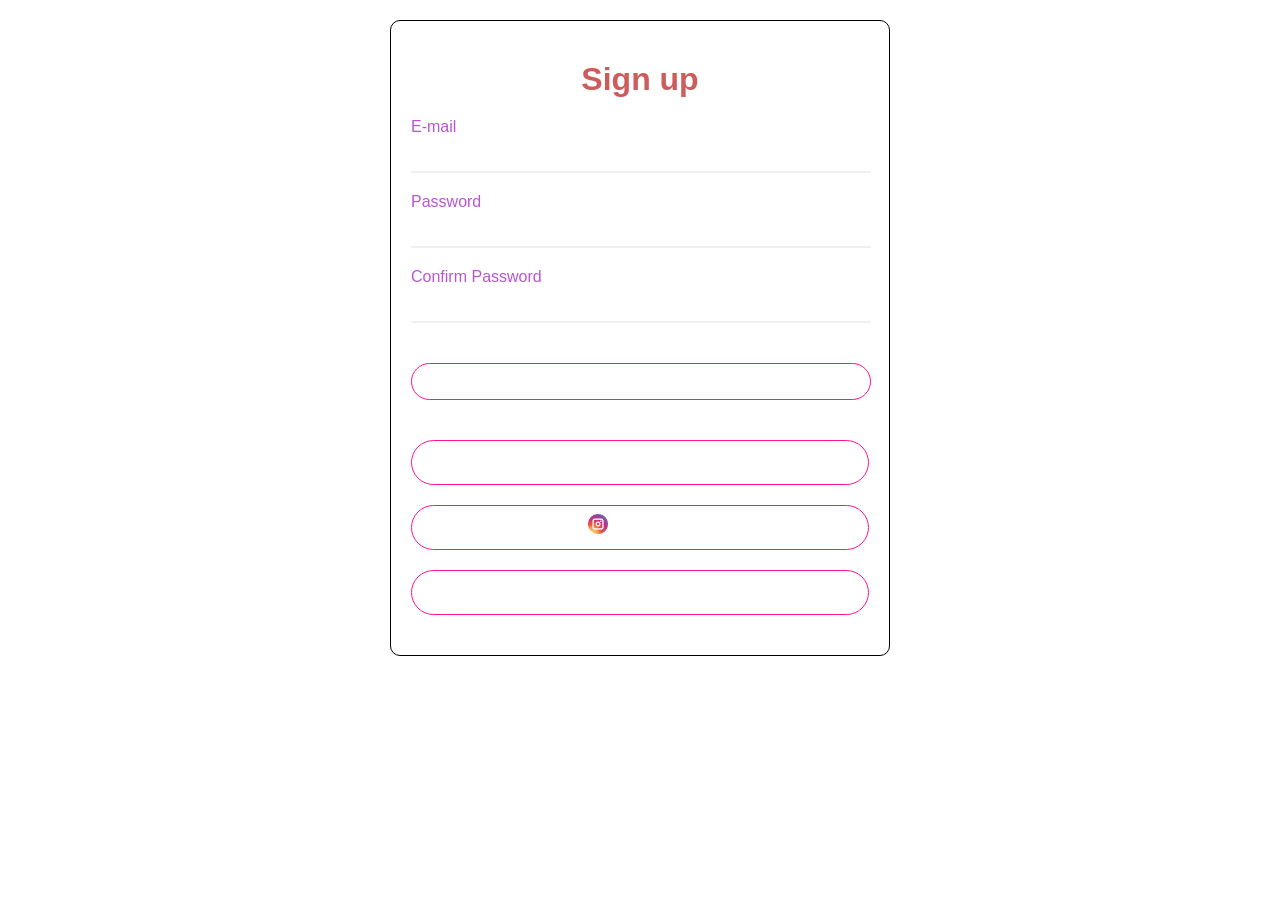
==== Project/Sign_up/index.html @ 948535b3 "Add Sign-up Project" ====
<!DOCTYPE html>
<html lang="ko">
<head>
  <meta charset="UTF-8">
  <meta name="viewport" content="width=device-width, initial-scale=1.0">
  <title>회원가입 폼</title>
  <link rel="stylesheet" href="./css/styles.css">
</head>
<body>
  <div class="sign-up-form">
    <h1 id="titleName">Sign up</h1>
    <form action="">
      <!-- 아래에 자유롭게 꾸며주세요! 어떠한 제약사항도 없습니다 :) -->
      <div class="nameInput text-block">
        <p>E-mail</p>
        <input type="text" name="userName" id="email_input" placeholder="E-mail"">
      </div>
      <div class="pwInput text-block">
        <p>Password</p>
        <input type="password" name="password" id="password_input" placeholder="Password">
      </div>
      <div class="pwComfirmInput text-block">
        <p>Confirm Password</p>
        <input type="password" name="pwComfirm" id="pwConfirm_input" placeholder="Type password again">
      </div>
      <input type="submit"" value="Sign up" id="submit_btn">
      <div class="site">
        <img src="./images/fb.png" width="20">
        <a href="#">FACEBOOK</a>
      </div>
      <div class="site">
        <img src="./images/instagram.png" width="20">
        <a href="#">INSTAGRAM</a>
      </div>
      <div class="site">
        <img src="./images/twitter.png" width="20">
        <a href="#">TWITTER</a>
      </div>
    </form>
  </div>
  <script
  src="https://code.jquery.com/jquery-3.4.1.min.js"
  integrity="sha256-CSXorXvZcTkaix6Yvo6HppcZGetbYMGWSFlBw8HfCJo="
  crossorigin="anonymous"></script>
  <script src="./js/script.js"></script>
</body>
</html>
---- Project/Sign_up/css/styles.css ----
* {
	box-sizing: border-box;
	margin: 0;
    padding: 0;
    font-family: Arial, Helvetica, sans-serif;
}
#titleName {
    color: IndianRed;
    text-align: center;
    margin: 20px;
}
body {
    background-color: white
}
.sign-up-form {
    border: 1px solid black;
    border-radius: 10px;
    padding: 20px;
    margin: 20px auto;
    width: 500px;
    background-image: url("/images/backgroundimg.jpg");
    background-size: cover;
    background-position: center bottom;
}

.sign-up-form input {
    background: none;
    width: 460px;
    display: block;
    padding: 10px;
    border: none;
    border-bottom: 2px solid rgb(240, 240, 240);
}

.text-block {
    margin: 10px auto;
    width: 500px;
    margin-bottom: 20px;
}
.text-block p {
    color: mediumorchid;
}

#submit_btn:hover {
    box-shadow: 0 2px 4px 0 rgba(0, 0, 0, 0.50);
}

.site:hover {
    box-shadow: 0 2px 4px 0 rgba(0, 0, 0, 0.50);
}

#submit_btn {
    border-radius: 40px;
    margin: 40px 0;
    border: 1px solid DeepPink;
    background: none;
}
.site {
    margin: 20px 0;
    line-height: 45px;
    height: 45px;
    text-align: center;
    border-radius: 40px;
    border: 1px solid DeepPink;
    background: none;
    word-spacing: 20px;
}
.site a {
    font-size: 10px;
    text-decoration: none;
    color: white;
}
input::placeholder {
    color: white;
}
input {
    color: white;
}
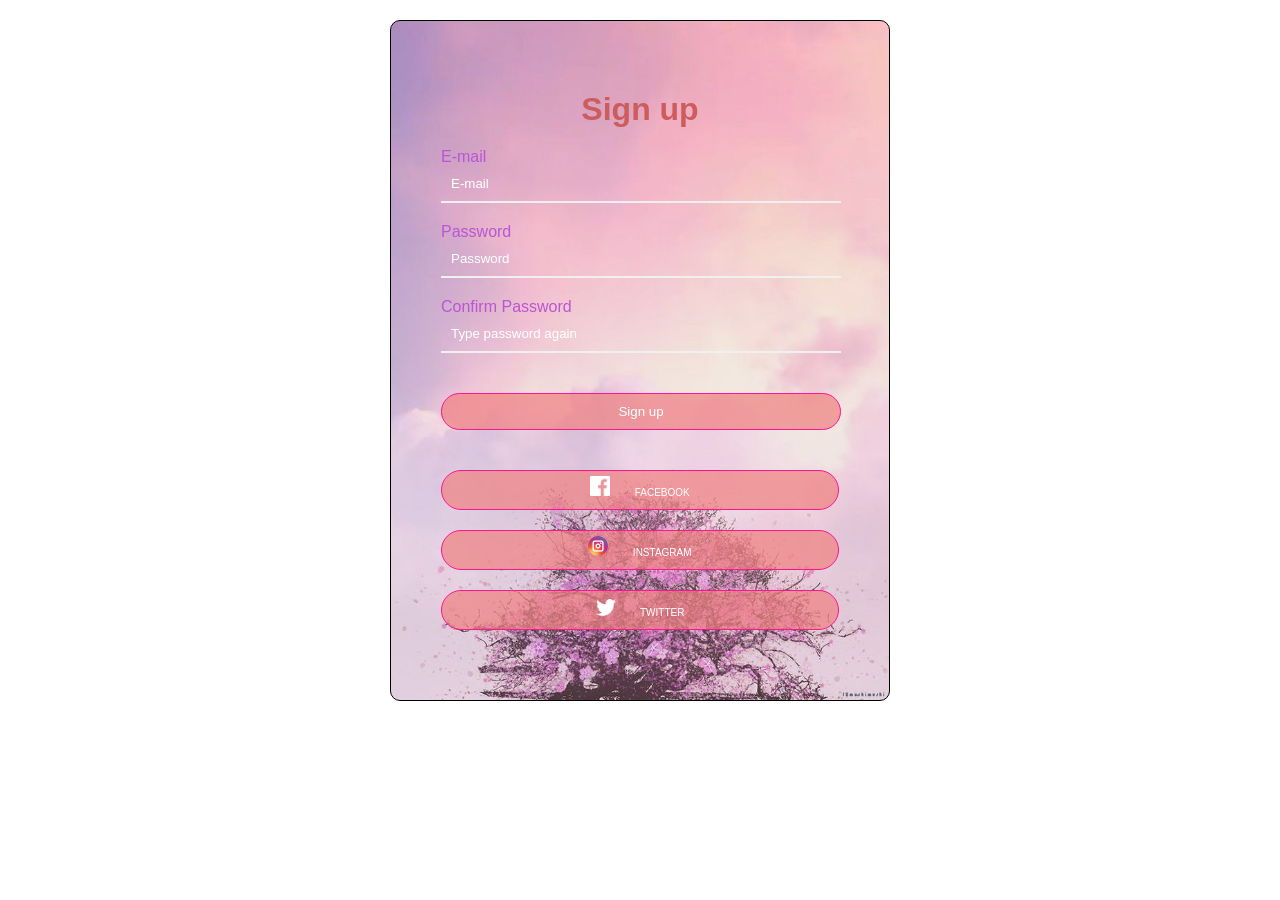
==== commit 1def6573: "Fix index.html" ====
--- a/Project/Sign_up/index.html
+++ b/Project/Sign_up/index.html
@@ -4,7 +4,7 @@
   <meta charset="UTF-8">
   <meta name="viewport" content="width=device-width, initial-scale=1.0">
   <title>회원가입 폼</title>
-  <link rel="stylesheet" href="./css/styles.css">
+  <link rel="stylesheet" href="css/styles.css">
 </head>
 <body>
   <div class="sign-up-form">
@@ -42,6 +42,6 @@
   src="https://code.jquery.com/jquery-3.4.1.min.js"
   integrity="sha256-CSXorXvZcTkaix6Yvo6HppcZGetbYMGWSFlBw8HfCJo="
   crossorigin="anonymous"></script>
-  <script src="./js/script.js"></script>
+  <script src="js/script.js"></script>
 </body>
 </html>
--- a/Project/Sign_up/css/styles.css
+++ b/Project/Sign_up/css/styles.css
@@ -1,3 +1,4 @@
+/* 아래애 자유롭게 꾸며 주세요! */
 * {
 	box-sizing: border-box;
 	margin: 0;
@@ -15,17 +16,17 @@
 .sign-up-form {
     border: 1px solid black;
     border-radius: 10px;
-    padding: 20px;
+    padding: 50px;
     margin: 20px auto;
     width: 500px;
-    background-image: url("/images/backgroundimg.jpg");
+    background-image: url("../images/backgroundimg.jpg");
     background-size: cover;
     background-position: center bottom;
 }
 
 .sign-up-form input {
     background: none;
-    width: 460px;
+    width: 400px;
     display: block;
     padding: 10px;
     border: none;
@@ -53,16 +54,16 @@
     border-radius: 40px;
     margin: 40px 0;
     border: 1px solid DeepPink;
-    background: none;
+    background: rgba(240, 128, 128, 0.7);
 }
 .site {
-    margin: 20px 0;
-    line-height: 45px;
-    height: 45px;
+    margin: 20px auto;
+    line-height: 40px;
+    height: 40px;
     text-align: center;
     border-radius: 40px;
     border: 1px solid DeepPink;
-    background: none;
+    background: rgba(240, 128, 128, 0.7);
     word-spacing: 20px;
 }
 .site a {
